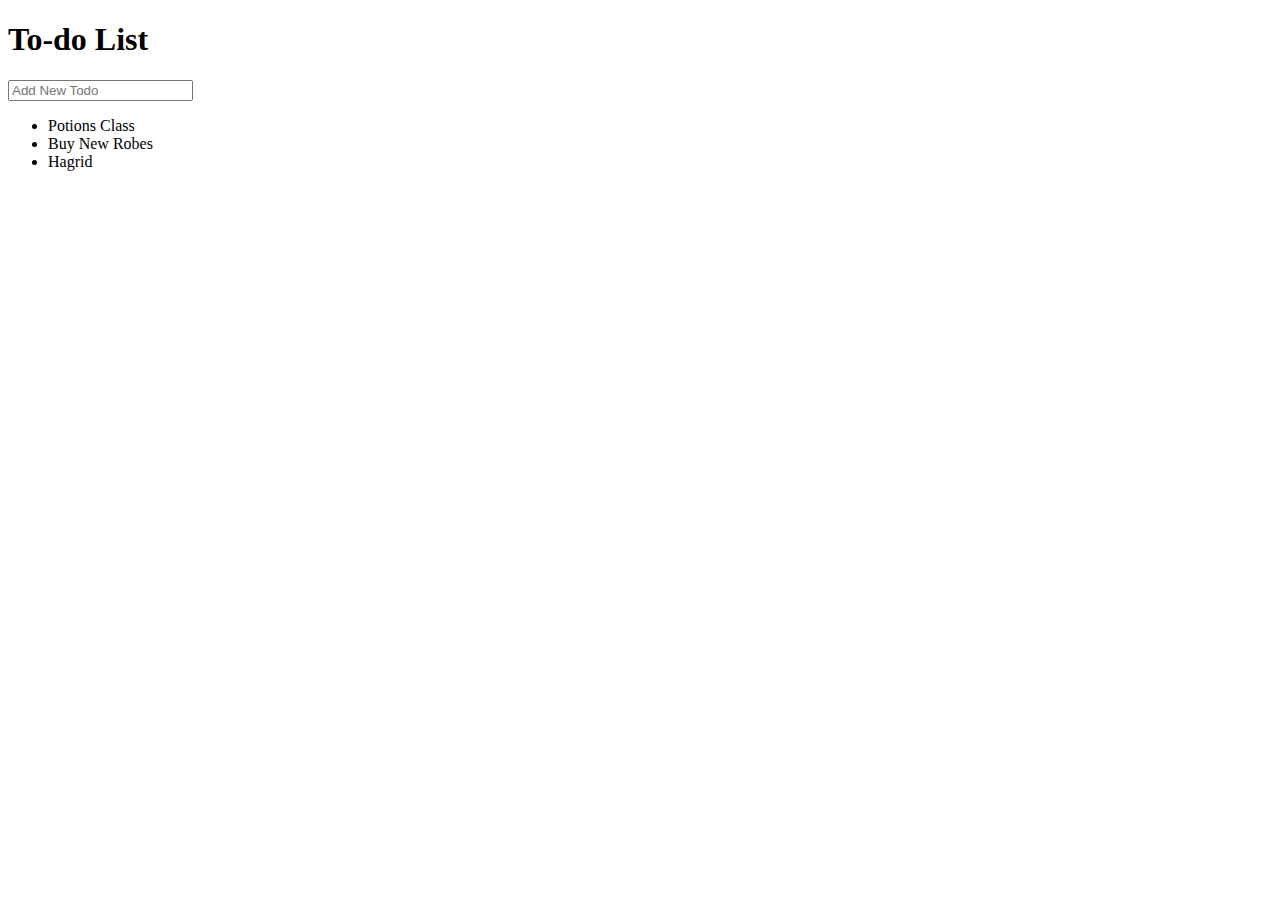
==== index.html @ f417e587 "Rename TodoApp.html to index.html" ====
<!DOCTYPE html>
<html lang="en">
<head>
    <meta charset="UTF-8">
    <meta name="viewport" content="width=device-width, initial-scale=1.0">
    <meta http-equiv="X-UA-Compatible" content="ie=edge">
    <title>Todo App</title>
    <link rel="stylesheet" href="Assets/CSS/todos.css">
    <script src="Assets/JS/lib/jquery-3.4.1.min.js"></script>
    <link href="https://fonts.googleapis.com/css?family=Roboto:400,700,500" rel="stylesheet">
    <link rel="stylesheet" href="https://use.fontawesome.com/releases/v5.8.2/css/all.css" integrity="sha384-oS3vJWv+0UjzBfQzYUhtDYW+Pj2yciDJxpsK1OYPAYjqT085Qq/1cq5FLXAZQ7Ay" crossorigin="anonymous">
</head>
<body>
    <div id="container">
    <h1>To-do List<i class="fas fa-plus"></i> </h1>
    <input type="text" placeholder="Add New Todo">

    <ul>
        <li><span><i  class="fa fa-trash"></i></span> Potions Class</li>
        <li><span><i class="fa fa-trash"></i></span> Buy New Robes</li>
        <li><span><i class="fa fa-trash"></i></span> Hagrid</li>
    </ul>
    </div>
    
<script src ="Assets/JS/todos.js"></script> 
</body>
</html>
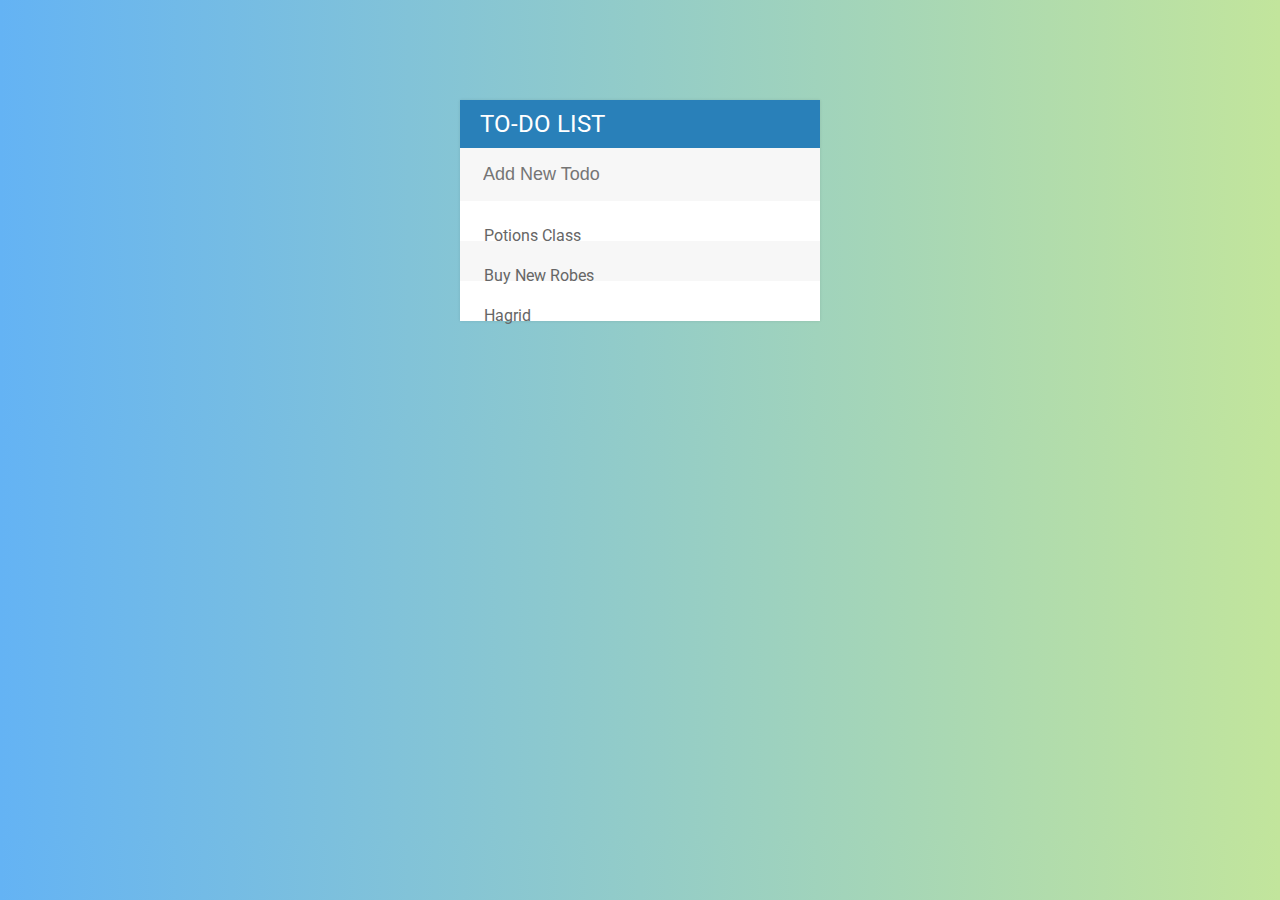
==== commit 07be86d6: "Update index.html" ====
--- a/index.html
+++ b/index.html
@@ -5,7 +5,7 @@
     <meta name="viewport" content="width=device-width, initial-scale=1.0">
     <meta http-equiv="X-UA-Compatible" content="ie=edge">
     <title>Todo App</title>
-    <link rel="stylesheet" href="Assets/CSS/todos.css">
+    <link rel="stylesheet" href="todos.css">
     <script src="Assets/JS/lib/jquery-3.4.1.min.js"></script>
     <link href="https://fonts.googleapis.com/css?family=Roboto:400,700,500" rel="stylesheet">
     <link rel="stylesheet" href="https://use.fontawesome.com/releases/v5.8.2/css/all.css" integrity="sha384-oS3vJWv+0UjzBfQzYUhtDYW+Pj2yciDJxpsK1OYPAYjqT085Qq/1cq5FLXAZQ7Ay" crossorigin="anonymous">
@@ -22,6 +22,6 @@
     </ul>
     </div>
     
-<script src ="Assets/JS/todos.js"></script> 
+<script src ="todos.js"></script> 
 </body>
 </html>
--- a/todos.css
+++ b/todos.css
@@ -0,0 +1,86 @@
+body{
+    font-family: Roboto;
+    background: #c2e59c;  /* fallback for old browsers */
+    background: -webkit-linear-gradient(to right, #64b3f4, #c2e59c);  /* Chrome 10-25, Safari 5.1-6 */
+    background: linear-gradient(to right, #64b3f4, #c2e59c); /* W3C, IE 10+/ Edge, Firefox 16+, Chrome 26+, Opera 12+, Safari 7+ */
+
+}
+h1{
+    color:white;
+    background: #2980b9;
+    margin: 0;
+    padding: 10px 20px;
+    text-transform: uppercase;
+    font-size: 24px;
+    font-weight: normal;
+}
+ul{
+    list-style: none;
+    margin: 0;
+    padding: 0;
+}
+
+li{
+    background: #fff;
+    height: 40px;
+    line-height: 40px;
+    color:#666;
+}
+span{
+    background: #e74c3c;
+    height:40px;
+    margin-right: 20px;
+    text-align: center;
+    color: white;
+    width:0px;
+    display: inline-block;
+    transition: 0.2s linear;
+    opacity: 0;
+}
+
+
+
+#container{
+    width: 360px;
+    margin: 100px auto;
+    background: #f7f7f7;
+    box-shadow: 0 0 3px rgba(0,0,0,0.1)
+}
+
+.fa-plus{
+    float: right;
+}
+
+
+li:nth-child(2n){
+background: #f7f7f7; /*every 2nd li will have gray background*/ 
+}
+
+
+li:hover span{
+
+    width:40px; 
+    opacity: 1.0;
+}
+
+input{
+    font-size:18px;
+    color: #2980b9;
+    background-color: #f7f7f7;
+    width:100%;
+    padding: 13px 13px 13px 20px;
+    box-sizing: border-box;
+    border: 3px solid rgba(0,0,0,0);
+}
+
+input:focus{
+    background: #fff;
+    border: 3px solid #2980b9;
+    outline:none;
+}
+
+
+.done{
+    text-decoration: line-through;
+    opacity: 0.5;
+} 